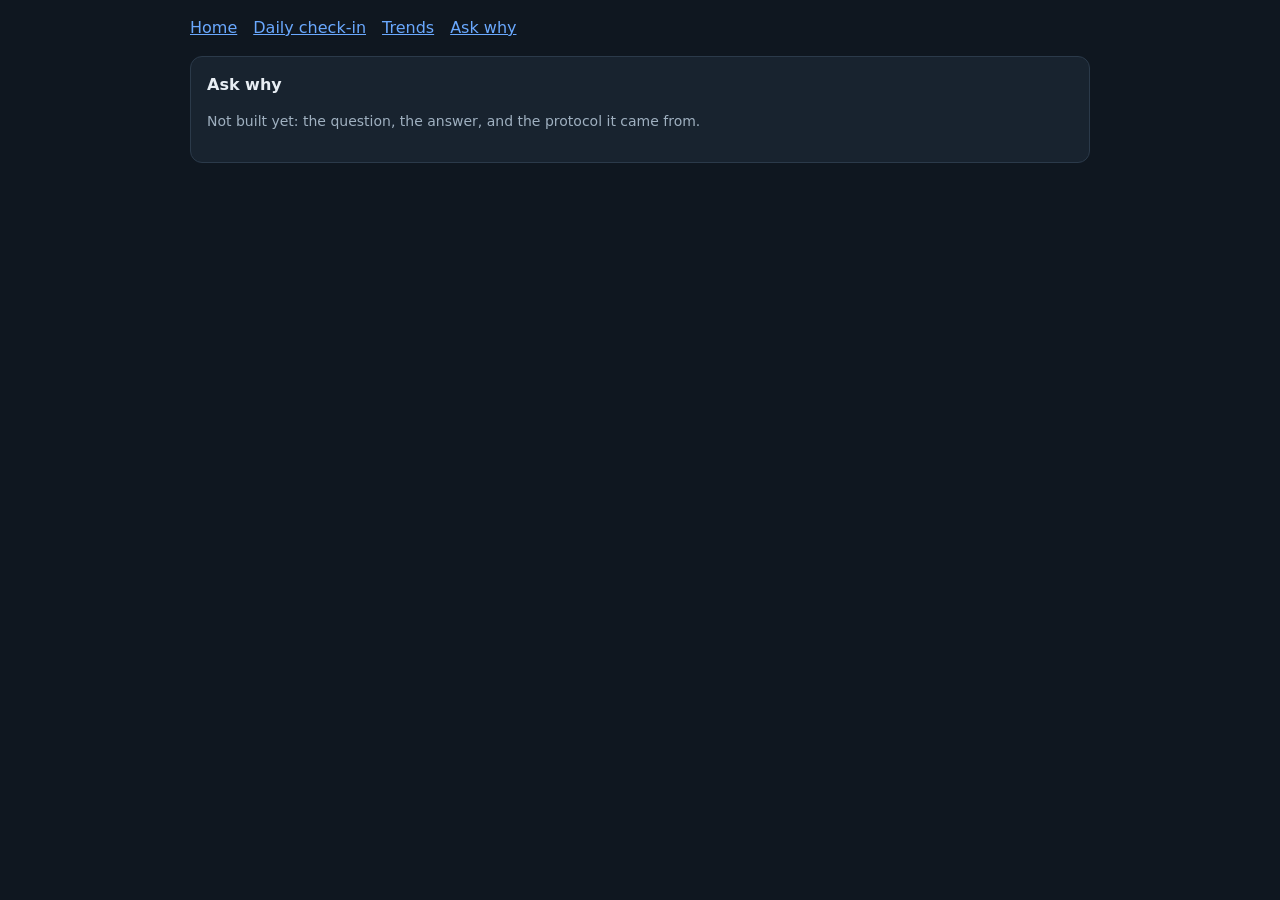
==== frontend/ask.html @ ccbfd493 "Assigning Roles" ====
<!doctype html>
<!-- Owner: Frontend 3. -->
<html lang="en">
<head>
  <meta charset="utf-8">
  <meta name="viewport" content="width=device-width, initial-scale=1">
  <title>Ask why</title>
  <link rel="stylesheet" href="css/theme.css">
</head>
<body>
<main>
  <nav>
    <a href="index.html">Home</a>
    <a href="checkin.html">Daily check-in</a>
    <a href="trend.html">Trends</a>
    <a href="ask.html">Ask why</a>
  </nav>
  <section class="card" id="screen">
    <strong>Ask why</strong>
    <p class="muted">Not built yet: the question, the answer, and the protocol it came from.</p>
  </section>
</main>
<script type="module" src="js/ask.js"></script>
</body>
</html>
---- frontend/css/theme.css ----
/* Owner: Frontend 1. Shared colours and basics; every screen links this file.
   Colour means status only: green ok, amber watch, red act. */
:root {
  --bg: #0f1720;
  --card: #18232f;
  --line: #2b3a4a;
  --text: #e8eef4;
  --muted: #9fb0c0;
  --ok: #4cc38a;
  --watch: #f0b429;
  --act: #f2555a;
  --accent: #6aa9ff;
}
* { box-sizing: border-box; }
body {
  margin: 0;
  padding: 16px;
  background: var(--bg);
  color: var(--text);
  font: 16px/1.5 system-ui, sans-serif;
}
main { max-width: 900px; margin: 0 auto; }
a { color: var(--accent); }
nav { display: flex; gap: 16px; margin-bottom: 16px; flex-wrap: wrap; }
.muted { color: var(--muted); font-size: 14px; }
.card {
  background: var(--card);
  border: 1px solid var(--line);
  border-radius: 12px;
  padding: 16px;
  margin-bottom: 12px;
}
button {
  min-height: 44px;
  padding: 8px 16px;
  border-radius: 8px;
  border: 1px solid var(--line);
  background: transparent;
  color: var(--text);
  font: inherit;
  cursor: pointer;
}
button:hover { border-color: var(--accent); }
.tiles { display: grid; grid-template-columns: repeat(auto-fit, minmax(170px, 1fr)); gap: 12px; margin-bottom: 12px; }
.tile { margin: 0; border-width: 2px; }
.tile .value { font-size: 26px; font-weight: 600; }
.tile.ok { border-color: var(--line); }
.tile.watch { border-color: var(--watch); }
.tile.act { border-color: var(--act); }
.badge { font-size: 13px; font-weight: 600; }
.ok .badge { color: var(--ok); }
.watch .badge { color: var(--watch); }
.act .badge { color: var(--act); }
.banner { border-color: var(--act); color: var(--act); font-weight: 600; }
.steps { list-style: none; margin: 8px 0 0; padding: 0; }
.steps li { padding: 8px 0; border-top: 1px solid var(--line); }
.steps input { width: 20px; height: 20px; margin-right: 10px; vertical-align: -3px; }
.row { display: flex; gap: 8px; flex-wrap: wrap; align-items: center; }
[hidden] { display: none; }
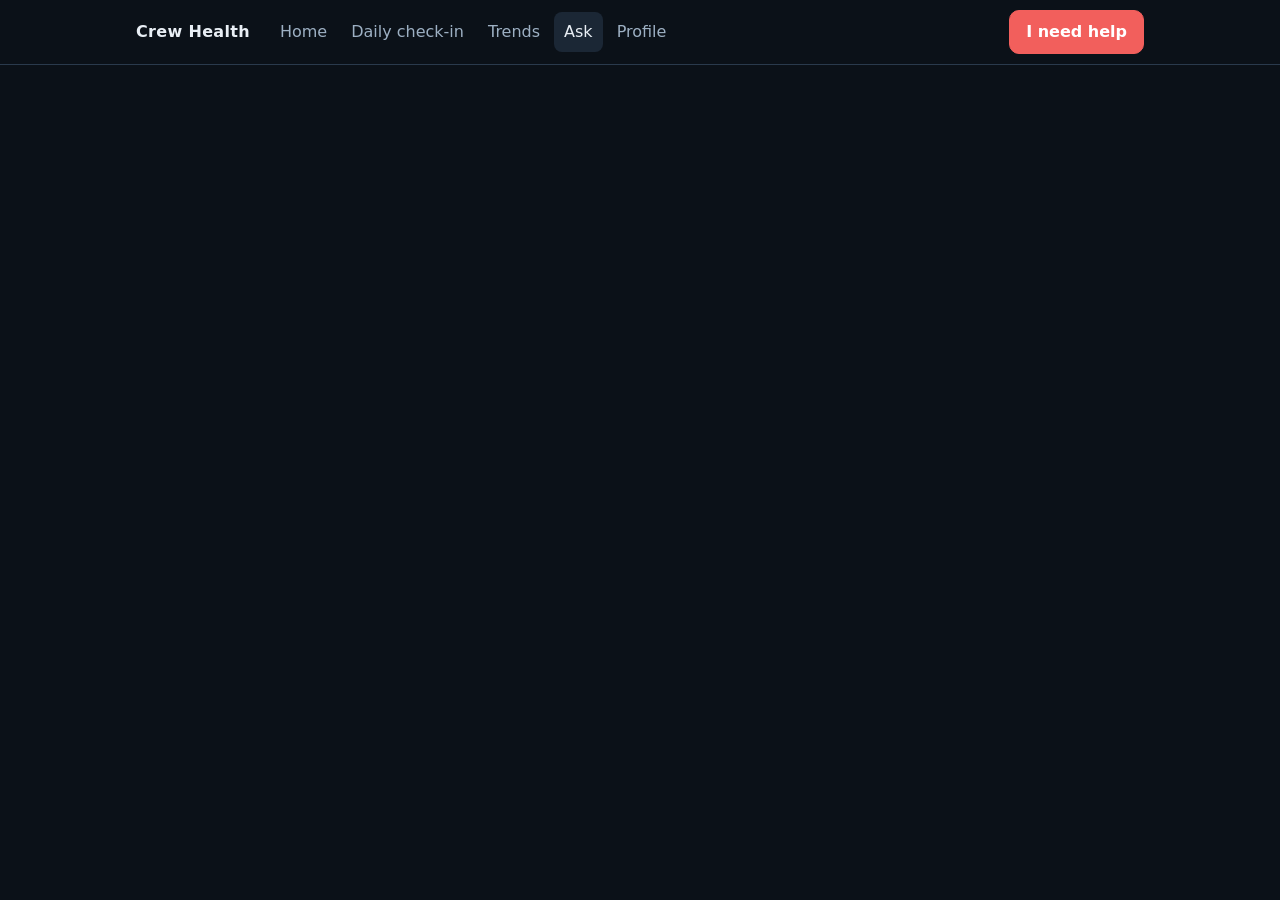
==== commit 520d007f: "Rebuild app: profile, body-figure home, check-in reports, emergency flow, doctor screen - Profile se" ====
--- a/frontend/ask.html
+++ b/frontend/ask.html
@@ -1,25 +1,13 @@
 <!doctype html>
-<!-- Owner: Frontend 3. -->
 <html lang="en">
 <head>
   <meta charset="utf-8">
   <meta name="viewport" content="width=device-width, initial-scale=1">
-  <title>Ask why</title>
+  <title>Ask · Crew Health</title>
   <link rel="stylesheet" href="css/theme.css">
 </head>
 <body>
-<main>
-  <nav>
-    <a href="index.html">Home</a>
-    <a href="checkin.html">Daily check-in</a>
-    <a href="trend.html">Trends</a>
-    <a href="ask.html">Ask why</a>
-  </nav>
-  <section class="card" id="screen">
-    <strong>Ask why</strong>
-    <p class="muted">Not built yet: the question, the answer, and the protocol it came from.</p>
-  </section>
-</main>
+<main id="app"></main>
 <script type="module" src="js/ask.js"></script>
 </body>
 </html>
--- a/frontend/css/theme.css
+++ b/frontend/css/theme.css
@@ -1,59 +1,133 @@
-/* Owner: Frontend 1. Shared colours and basics; every screen links this file.
-   Colour means status only: green ok, amber watch, red act. */
+/* Shared look for every screen.
+   Rule: green, amber and red mean status only (ok, watch, act). */
 :root {
-  --bg: #0f1720;
-  --card: #18232f;
-  --line: #2b3a4a;
-  --text: #e8eef4;
-  --muted: #9fb0c0;
-  --ok: #4cc38a;
-  --watch: #f0b429;
-  --act: #f2555a;
-  --accent: #6aa9ff;
+  --bg: #0b1118;
+  --card: #141d28;
+  --card-2: #1b2735;
+  --line: #2a3a4c;
+  --text: #e9eff5;
+  --muted: #9db0c3;
+  --ok: #3fc587;
+  --watch: #f2b233;
+  --act: #f25f5c;
+  --accent: #6cb0ff;
+  --ok-bg: #12301f;
+  --watch-bg: #3a2c0c;
+  --act-bg: #3d1719;
 }
 * { box-sizing: border-box; }
-body {
-  margin: 0;
-  padding: 16px;
-  background: var(--bg);
-  color: var(--text);
-  font: 16px/1.5 system-ui, sans-serif;
+body { margin: 0; background: var(--bg); color: var(--text); font: 16px/1.5 system-ui, -apple-system, "Segoe UI", sans-serif; }
+main { max-width: 1040px; margin: 0 auto; padding: 16px; }
+h1 { font-size: 22px; margin: 0 0 12px; }
+h2 { font-size: 17px; margin: 0 0 8px; }
+p { margin: 0 0 8px; }
+a { color: var(--accent); }
+[hidden] { display: none !important; }
+.muted { color: var(--muted); font-size: 14px; }
+.small { font-size: 13px; }
+
+/* top bar */
+.topbar { position: sticky; top: 0; z-index: 5; background: var(--bg); border-bottom: 1px solid var(--line); }
+.topbar-inner { max-width: 1040px; margin: 0 auto; padding: 10px 16px; display: flex; align-items: center; gap: 12px; flex-wrap: wrap; }
+.brand { font-weight: 700; letter-spacing: 0.02em; margin-right: 8px; }
+.topbar nav { display: flex; gap: 4px; flex-wrap: wrap; flex: 1; }
+.topbar nav a { color: var(--muted); text-decoration: none; padding: 8px 10px; border-radius: 8px; }
+.topbar nav a:hover { color: var(--text); background: var(--card); }
+.topbar nav a.active { color: var(--text); background: var(--card-2); }
+
+/* controls */
+button, .button {
+  min-height: 44px; padding: 8px 16px; border-radius: 10px; border: 1px solid var(--line);
+  background: var(--card-2); color: var(--text); font: inherit; cursor: pointer; text-decoration: none;
+  display: inline-flex; align-items: center; justify-content: center; gap: 6px;
 }
-main { max-width: 900px; margin: 0 auto; }
-a { color: var(--accent); }
-nav { display: flex; gap: 16px; margin-bottom: 16px; flex-wrap: wrap; }
-.muted { color: var(--muted); font-size: 14px; }
-.card {
-  background: var(--card);
-  border: 1px solid var(--line);
-  border-radius: 12px;
-  padding: 16px;
-  margin-bottom: 12px;
+button:hover, .button:hover { border-color: var(--accent); }
+button:focus-visible, a:focus-visible, input:focus-visible, textarea:focus-visible, select:focus-visible, [tabindex]:focus-visible { outline: 2px solid var(--accent); outline-offset: 2px; }
+button.primary { background: var(--accent); border-color: var(--accent); color: #06121f; font-weight: 600; }
+button.selected { background: var(--accent); border-color: var(--accent); color: #06121f; font-weight: 600; }
+button.help { background: var(--act); border-color: var(--act); color: #fff; font-weight: 700; }
+button.big { min-height: 64px; font-size: 20px; padding: 12px 28px; }
+input, textarea, select {
+  width: 100%; min-height: 44px; padding: 8px 12px; border-radius: 10px; border: 1px solid var(--line);
+  background: var(--bg); color: var(--text); font: inherit;
 }
-button {
-  min-height: 44px;
-  padding: 8px 16px;
-  border-radius: 8px;
-  border: 1px solid var(--line);
-  background: transparent;
-  color: var(--text);
-  font: inherit;
-  cursor: pointer;
+textarea { min-height: 88px; resize: vertical; }
+label { display: block; font-size: 14px; color: var(--muted); margin-bottom: 4px; }
+input[type="range"] { padding: 0; min-height: 32px; accent-color: var(--accent); }
+input[type="checkbox"] { width: 22px; height: 22px; min-height: 0; accent-color: var(--accent); flex: none; }
+
+/* layout */
+.card { background: var(--card); border: 1px solid var(--line); border-radius: 14px; padding: 16px; margin-bottom: 14px; }
+.row { display: flex; gap: 8px; flex-wrap: wrap; align-items: center; }
+.between { justify-content: space-between; }
+.grid-2 { display: grid; grid-template-columns: repeat(auto-fit, minmax(300px, 1fr)); gap: 14px; }
+.grid-2 > .card { margin-bottom: 0; }
+.grid-2 { margin-bottom: 14px; }
+.fields { display: grid; grid-template-columns: repeat(auto-fit, minmax(200px, 1fr)); gap: 12px; margin-bottom: 12px; }
+.chip { font-size: 13px; padding: 4px 10px; border-radius: 999px; background: var(--card-2); color: var(--muted); white-space: nowrap; }
+
+/* status */
+.badge { font-size: 13px; font-weight: 600; padding: 2px 10px; border-radius: 999px; white-space: nowrap; }
+.badge.ok { color: var(--ok); background: var(--ok-bg); }
+.badge.watch { color: var(--watch); background: var(--watch-bg); }
+.badge.act { color: var(--act); background: var(--act-bg); }
+.banner { border: 2px solid var(--act); background: var(--act-bg); }
+.banner h2 { color: var(--act); }
+.banner.calm { border-color: var(--watch); background: var(--watch-bg); }
+.banner.calm h2 { color: var(--watch); }
+
+/* health area rows on the home screen */
+.area { width: 100%; display: flex; justify-content: space-between; align-items: center; gap: 10px; text-align: left; margin-bottom: 8px; border-left-width: 6px; }
+.area.ok { border-left-color: var(--ok); }
+.area.watch { border-left-color: var(--watch); }
+.area.act { border-left-color: var(--act); }
+.area.open { background: var(--card-2); border-color: var(--accent); border-left-color: inherit; }
+.area.ok.open { border-left-color: var(--ok); }
+.area.watch.open { border-left-color: var(--watch); }
+.area.act.open { border-left-color: var(--act); }
+.metric { border-top: 1px solid var(--line); padding: 12px 0; }
+.metric .value { font-size: 24px; font-weight: 600; }
+
+/* checklist */
+.steps { list-style: none; margin: 8px 0 12px; padding: 0; }
+.steps li { border-top: 1px solid var(--line); }
+.steps label { display: flex; gap: 12px; align-items: center; padding: 12px 0; font-size: 16px; color: var(--text); margin: 0; cursor: pointer; }
+.steps input:checked + span { color: var(--muted); text-decoration: line-through; }
+
+/* body figure */
+.bodymap { width: 100%; height: auto; display: block; }
+.bodymap .part { fill: var(--card-2); stroke: var(--muted); stroke-width: 1.2; cursor: pointer; }
+.bodymap .part:hover { stroke: var(--accent); stroke-width: 2; }
+.bodymap .part.ok { fill: var(--ok-bg); stroke: var(--ok); }
+.bodymap .part.watch { fill: var(--watch-bg); stroke: var(--watch); stroke-width: 2; }
+.bodymap .part.act { fill: var(--act-bg); stroke: var(--act); stroke-width: 2.5; }
+.bodymap .part.picked { fill: var(--accent); stroke: var(--accent); }
+.bodymap .part.focus { stroke: var(--text); stroke-width: 3; }
+.bodymap .aura { fill: none; stroke: var(--line); stroke-width: 2; stroke-dasharray: 5 5; cursor: pointer; }
+.bodymap .aura.ok { stroke: var(--ok); }
+.bodymap .aura.watch { stroke: var(--watch); stroke-width: 3; }
+.bodymap .aura.act { stroke: var(--act); stroke-width: 4; }
+.bodymap text { fill: var(--muted); font-size: 12px; }
+.bodymap .pain { fill: var(--text); stroke: var(--act); stroke-width: 2; pointer-events: none; }
+
+/* charts */
+.chart { width: 100%; height: auto; display: block; }
+.chart .band { fill: var(--ok-bg); }
+.chart .line { fill: none; stroke: var(--accent); stroke-width: 2; stroke-linejoin: round; stroke-linecap: round; }
+.chart .line.out { stroke: var(--act); }
+.chart .axis { stroke: var(--line); stroke-width: 1; }
+.chart text { fill: var(--muted); font-size: 11px; }
+
+/* Earth link messages */
+.message { border-top: 1px solid var(--line); padding: 10px 0; }
+.message summary { cursor: pointer; display: flex; gap: 10px; align-items: center; flex-wrap: wrap; list-style: none; min-height: 32px; }
+.message summary::-webkit-details-marker { display: none; }
+.message .body { white-space: pre-wrap; margin: 8px 0 0; color: var(--muted); font-size: 14px; }
+.message.from-earth summary strong { color: var(--accent); }
+.message.emergency summary strong { color: var(--act); }
+.error { color: var(--act); font-size: 14px; }
+
+@media (max-width: 560px) {
+  main { padding: 12px; }
+  .topbar-inner { padding: 8px 12px; }
 }
-button:hover { border-color: var(--accent); }
-.tiles { display: grid; grid-template-columns: repeat(auto-fit, minmax(170px, 1fr)); gap: 12px; margin-bottom: 12px; }
-.tile { margin: 0; border-width: 2px; }
-.tile .value { font-size: 26px; font-weight: 600; }
-.tile.ok { border-color: var(--line); }
-.tile.watch { border-color: var(--watch); }
-.tile.act { border-color: var(--act); }
-.badge { font-size: 13px; font-weight: 600; }
-.ok .badge { color: var(--ok); }
-.watch .badge { color: var(--watch); }
-.act .badge { color: var(--act); }
-.banner { border-color: var(--act); color: var(--act); font-weight: 600; }
-.steps { list-style: none; margin: 8px 0 0; padding: 0; }
-.steps li { padding: 8px 0; border-top: 1px solid var(--line); }
-.steps input { width: 20px; height: 20px; margin-right: 10px; vertical-align: -3px; }
-.row { display: flex; gap: 8px; flex-wrap: wrap; align-items: center; }
-[hidden] { display: none; }
